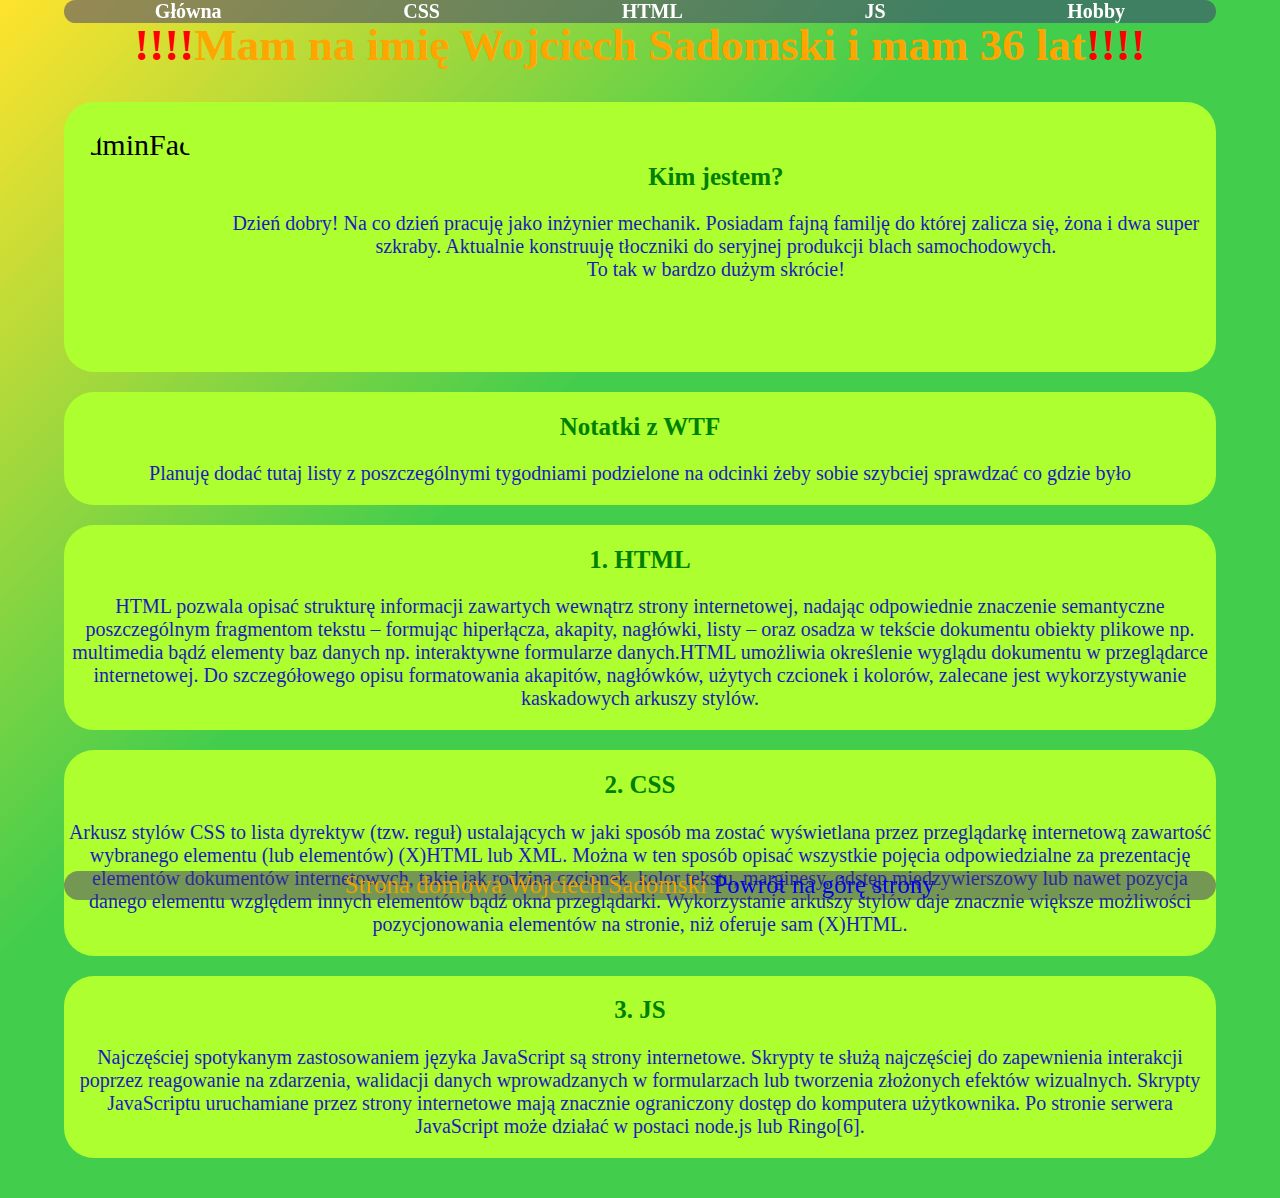
==== index.html @ d045fbbd "Updates" ====
<!doctype html><html lang="en"><head><meta charset="UTF-8"/><meta name="viewport" content="width=device-width,initial-scale=1"/><title>Wojciech Sadomski Homepage</title><link href="index.4aa84ac6.css" rel="stylesheet"></head><body><header id="navigation"><button class="hamburger hamburger--js">Menu</button><nav class="navigation navigation--js"><a class="navigation__link" href="index.html">Główna</a> <a class="navigation__link" href="szkolenie-CSS.html">CSS</a> <a class="navigation__link" href="szkolenie-HTML.html">HTML</a> <a class="navigation__link" href="szkolenie-JS.html">JS</a> <a class="navigation__link" href="Hobby.html">Hobby</a></nav></header><main><header><h1 class="global__header global-header--js">Jestem Wojciech Sadomski</h1></header><div class="section__nextToFoto"><div><img class="section__foto section__foto--js" src="img/myFace.78495615.jpg" alt="adminFace"/></div><div class="section__nextToFoto"><section class="section"><h2 class="section__header">Kim jestem?</h2><p class="section__text">Dzień dobry! Na co dzień pracuję jako inżynier mechanik. Posiadam fajną familję do której zalicza się, żona i dwa super szkraby. Aktualnie konstruuję tłoczniki do seryjnej produkcji blach samochodowych.<br/>To tak w bardzo dużym skrócie!</p></section></div></div><section class="section"><h2 class="section__header">Notatki z WTF</h2><p class="section__text section__text--js">Poniżej nauka podzielona na poszczególne dziedziny</p></section><section class="section"><a href="HTML-szkolenie.html"><h2 class="section__header">1. HTML</h2></a><p class="section__text">HTML pozwala opisać strukturę informacji zawartych wewnątrz strony internetowej, nadając odpowiednie znaczenie semantyczne poszczególnym fragmentom tekstu – formując hiperłącza, akapity, nagłówki, listy – oraz osadza w tekście dokumentu obiekty plikowe np. multimedia bądź elementy baz danych np. interaktywne formularze danych.HTML umożliwia określenie wyglądu dokumentu w przeglądarce internetowej. Do szczegółowego opisu formatowania akapitów, nagłówków, użytych czcionek i kolorów, zalecane jest wykorzystywanie kaskadowych arkuszy stylów.</p></section><section class="section"><h2 class="section__header">2. CSS</h2><p class="section__text">Arkusz stylów CSS to lista dyrektyw (tzw. reguł) ustalających w jaki sposób ma zostać wyświetlana przez przeglądarkę internetową zawartość wybranego elementu (lub elementów) (X)HTML lub XML. Można w ten sposób opisać wszystkie pojęcia odpowiedzialne za prezentację elementów dokumentów internetowych, takie jak rodzina czcionek, kolor tekstu, marginesy, odstęp międzywierszowy lub nawet pozycja danego elementu względem innych elementów bądź okna przeglądarki. Wykorzystanie arkuszy stylów daje znacznie większe możliwości pozycjonowania elementów na stronie, niż oferuje sam (X)HTML.</p></section><section class="section"><h2 class="section__header">3. JS</h2><p class="section__text">Najczęściej spotykanym zastosowaniem języka JavaScript są strony internetowe. Skrypty te służą najczęściej do zapewnienia interakcji poprzez reagowanie na zdarzenia, walidacji danych wprowadzanych w formularzach lub tworzenia złożonych efektów wizualnych. Skrypty JavaScriptu uruchamiane przez strony internetowe mają znacznie ograniczony dostęp do komputera użytkownika. Po stronie serwera JavaScript może działać w postaci node.js lub Ringo[6].</p></section></main><footer class="footer">Strona domowa Wojciech Sadomski <a href="#navigation">Powrót na górę strony</a></footer><script src="index.4aa84ac6.js"></script></body></html>
---- index.4aa84ac6.css ----
/*! normalize.css v8.0.1 | MIT License | github.com/necolas/normalize.css */html{line-height:1.15;-webkit-text-size-adjust:100%}body{margin:0}main{display:block}h1{font-size:2em;margin:.67em 0}hr{box-sizing:content-box;height:0;overflow:visible}pre{font-family:monospace,monospace;font-size:1em}a{background-color:transparent}abbr[title]{border-bottom:none;text-decoration:underline;text-decoration:underline dotted}b,strong{font-weight:bolder}code,kbd,samp{font-family:monospace,monospace;font-size:1em}small{font-size:80%}sub,sup{font-size:75%;line-height:0;position:relative;vertical-align:baseline}sub{bottom:-.25em}sup{top:-.5em}img{border-style:none}button,input,optgroup,select,textarea{font-family:inherit;font-size:100%;line-height:1.15;margin:0}button,input{overflow:visible}button,select{text-transform:none}[type=button],[type=reset],[type=submit],button{-webkit-appearance:button}[type=button]::-moz-focus-inner,[type=reset]::-moz-focus-inner,[type=submit]::-moz-focus-inner,button::-moz-focus-inner{border-style:none;padding:0}[type=button]:-moz-focusring,[type=reset]:-moz-focusring,[type=submit]:-moz-focusring,button:-moz-focusring{outline:1px dotted ButtonText}fieldset{padding:.35em .75em .625em}legend{box-sizing:border-box;color:inherit;display:table;max-width:100%;padding:0;white-space:normal}progress{vertical-align:baseline}textarea{overflow:auto}[type=checkbox],[type=radio]{box-sizing:border-box;padding:0}[type=number]::-webkit-inner-spin-button,[type=number]::-webkit-outer-spin-button{height:auto}[type=search]{-webkit-appearance:textfield;outline-offset:-2px}[type=search]::-webkit-search-decoration{-webkit-appearance:none}::-webkit-file-upload-button{-webkit-appearance:button;font:inherit}details{display:block}summary{display:list-item}[hidden],template{display:none}@-webkit-keyframes circles{0%{transform:translate(-50%,-50%) scale(1)}20%{transform:translate(-50%,-50%) scale(1.5)}30%{transform:translate(-50%,-50%) scale(.8)}70%{transform:translate(-50%,-50%) scale(1.9)}to{transform:translate(-50%,-50%) scale(1)}}@keyframes circles{0%{transform:translate(-50%,-50%) scale(1)}20%{transform:translate(-50%,-50%) scale(1.5)}30%{transform:translate(-50%,-50%) scale(.8)}70%{transform:translate(-50%,-50%) scale(1.9)}to{transform:translate(-50%,-50%) scale(1)}}.hello{position:relative;z-index:0}.hello__logo{position:relative;z-index:2020}.hello__circles{position:absolute;top:50%;left:50%;will-change:transform;width:220px;height:220px;background:rgba(0,0,0,.1);border-radius:50%;-webkit-animation:circles 20s ease-in infinite;animation:circles 20s ease-in infinite}.hello__circles:after{-webkit-animation:circles 17s ease-out infinite;animation:circles 17s ease-out infinite}.hello__circles:after,.hello__circles:before{position:absolute;top:50%;left:50%;will-change:transform;width:220px;height:220px;background:rgba(0,0,0,.1);border-radius:50%;content:"";display:block;z-index:1}.hello__circles:before{-webkit-animation:circles 20s ease-in infinite;animation:circles 20s ease-in infinite}body{background-color:#42cd4d;background-image:linear-gradient(315deg,#42cd4d 61%,#ffe32c);background-size:contain;color:#f0fff0;font-size:20px;margin:auto;padding-bottom:20px;width:90%}a{-webkit-text-decoration-line:none;text-decoration-line:none}.footer{background-color:rgba(59,49,119,.5);border-radius:15px;color:#f0a202;margin:20px auto 0;text-align:center;width:90%;font-size:25px;bottom:0;position:fixed;z-index:1000}.footer__link{text-align:right}.global__header{display:flex;justify-content:center;font-size:45px;color:orange;margin-top:20px}.global__header:after,.global__header:before{content:"!!!!";color:red}.grid{display:grid;grid-template-columns:1fr 1fr;-moz-column-gap:10px;column-gap:10px;row-gap:10px;border-radius:30px;margin-top:30px;margin-bottom:20px}.grid__header{grid-column-start:1;grid-column-end:3;font-size:25px;color:green;text-align:center;background-color:#9acd32;border-radius:30px}.grid__section{display:block;background-color:#ff0;border-radius:15px}.grid__section__foto{height:80%;width:80px;border-radius:10%;float:left;margin-left:5px}.hamburger{display:none}main{margin:60 px auto 0}.navigation{position:fixed;display:flex;justify-content:space-around;flex-wrap:wrap;background-color:rgba(59,49,119,.5);border-radius:20px;top:0;z-index:1000;font-size:20px;width:90%}.navigation__link{color:#fff;display:flex;justify-content:center;font-weight:700;-webkit-text-decoration-line:none;text-decoration-line:none}.navigation__link:hover{box-sizing:border-box;border:3px;border-style:solid}.section{display:flex;flex-direction:column;margin-top:20px;margin-bottom:20px;border-radius:30px;background-color:#adff2f;font-size:30px;color:#000;clear:both;z-index:900}.section__gallery{flex-direction:row;flex-wrap:wrap}.section__gallery,.section__header{display:flex;justify-content:center}.section__header{font-size:25px;color:green;-webkit-text-decoration-line:none;text-decoration-line:none}.section__nextToFoto{display:flex;margin-top:20px;margin-bottom:20px;border-radius:30px;background-color:#adff2f;font-size:30px;color:#000;z-index:900;max-width:100%}.section__text{text-align:center;color:#1c1abd;font-size:20px;margin-top:0}.section__foto{display:flex;flex-wrap:wrap;justify-content:center;height:250px;max-width:250px;border-radius:50%;margin:10px}.section__foto--bike{width:80%;border-radius:50px;margin:auto}.section__foto--bike:hover{border:5px;border-style:solid;border-color:rgba(0,0,255,.7);box-sizing:border-box}.section__link{color:#3795d4;-webkit-text-decoration-line:none;text-decoration-line:none;font-size:20px}.section__foto:hover{border:5px;border-style:solid;border-color:rgba(0,0,255,.7);box-sizing:border-box}.list{margin-top:0;color:#3795d4;-webkit-text-decoration-line:none;text-decoration-line:none;font-size:20px}@media screen and (max-width:768px){.global__header{font-size:25px;margin-top:60px}.hamburger{display:block;position:absolute;top:20px;right:10px}.section__nextToFoto{justify-content:center;flex-wrap:wrap}.section__foto{width:90%}.footer,.navigation{font-size:15px}.navigation{position:relative;display:none;height:60px;top:0;z-index:1000;background:none}.navigation__link{color:#fff;display:flex;font-weight:700;padding-right:60px;-webkit-text-decoration-line:none;text-decoration-line:none;text-align:center;display:block;margin:0 0 5px}.navigation--open{padding:15px;width:0;display:block}.grid{display:grid;grid-template-columns:1fr}.grid__header{grid-column-start:1;grid-column-end:2}}
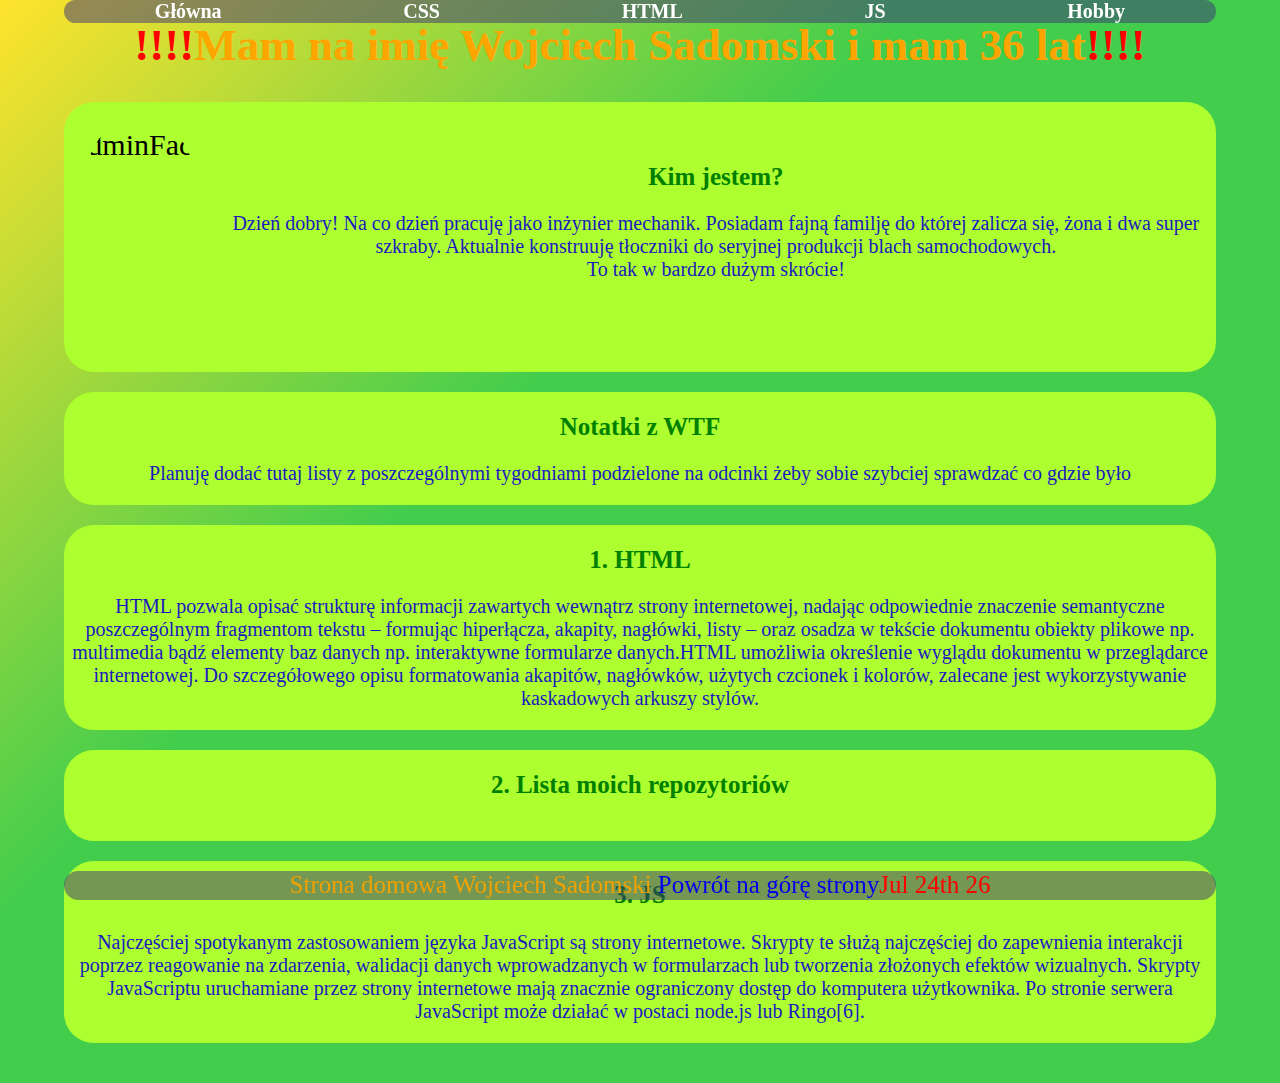
==== commit 77d3491b: "Updates" ====
--- a/index.html
+++ b/index.html
@@ -1 +1 @@
-<!doctype html><html lang="en"><head><meta charset="UTF-8"/><meta name="viewport" content="width=device-width,initial-scale=1"/><title>Wojciech Sadomski Homepage</title><link href="index.4aa84ac6.css" rel="stylesheet"></head><body><header id="navigation"><button class="hamburger hamburger--js">Menu</button><nav class="navigation navigation--js"><a class="navigation__link" href="index.html">Główna</a> <a class="navigation__link" href="szkolenie-CSS.html">CSS</a> <a class="navigation__link" href="szkolenie-HTML.html">HTML</a> <a class="navigation__link" href="szkolenie-JS.html">JS</a> <a class="navigation__link" href="Hobby.html">Hobby</a></nav></header><main><header><h1 class="global__header global-header--js">Jestem Wojciech Sadomski</h1></header><div class="section__nextToFoto"><div><img class="section__foto section__foto--js" src="img/myFace.78495615.jpg" alt="adminFace"/></div><div class="section__nextToFoto"><section class="section"><h2 class="section__header">Kim jestem?</h2><p class="section__text">Dzień dobry! Na co dzień pracuję jako inżynier mechanik. Posiadam fajną familję do której zalicza się, żona i dwa super szkraby. Aktualnie konstruuję tłoczniki do seryjnej produkcji blach samochodowych.<br/>To tak w bardzo dużym skrócie!</p></section></div></div><section class="section"><h2 class="section__header">Notatki z WTF</h2><p class="section__text section__text--js">Poniżej nauka podzielona na poszczególne dziedziny</p></section><section class="section"><a href="HTML-szkolenie.html"><h2 class="section__header">1. HTML</h2></a><p class="section__text">HTML pozwala opisać strukturę informacji zawartych wewnątrz strony internetowej, nadając odpowiednie znaczenie semantyczne poszczególnym fragmentom tekstu – formując hiperłącza, akapity, nagłówki, listy – oraz osadza w tekście dokumentu obiekty plikowe np. multimedia bądź elementy baz danych np. interaktywne formularze danych.HTML umożliwia określenie wyglądu dokumentu w przeglądarce internetowej. Do szczegółowego opisu formatowania akapitów, nagłówków, użytych czcionek i kolorów, zalecane jest wykorzystywanie kaskadowych arkuszy stylów.</p></section><section class="section"><h2 class="section__header">2. CSS</h2><p class="section__text">Arkusz stylów CSS to lista dyrektyw (tzw. reguł) ustalających w jaki sposób ma zostać wyświetlana przez przeglądarkę internetową zawartość wybranego elementu (lub elementów) (X)HTML lub XML. Można w ten sposób opisać wszystkie pojęcia odpowiedzialne za prezentację elementów dokumentów internetowych, takie jak rodzina czcionek, kolor tekstu, marginesy, odstęp międzywierszowy lub nawet pozycja danego elementu względem innych elementów bądź okna przeglądarki. Wykorzystanie arkuszy stylów daje znacznie większe możliwości pozycjonowania elementów na stronie, niż oferuje sam (X)HTML.</p></section><section class="section"><h2 class="section__header">3. JS</h2><p class="section__text">Najczęściej spotykanym zastosowaniem języka JavaScript są strony internetowe. Skrypty te służą najczęściej do zapewnienia interakcji poprzez reagowanie na zdarzenia, walidacji danych wprowadzanych w formularzach lub tworzenia złożonych efektów wizualnych. Skrypty JavaScriptu uruchamiane przez strony internetowe mają znacznie ograniczony dostęp do komputera użytkownika. Po stronie serwera JavaScript może działać w postaci node.js lub Ringo[6].</p></section></main><footer class="footer">Strona domowa Wojciech Sadomski <a href="#navigation">Powrót na górę strony</a></footer><script src="index.4aa84ac6.js"></script></body></html>+<!doctype html><html lang="pl"><head><meta charset="UTF-8"/><meta name="viewport" content="width=device-width,initial-scale=1"/><title>Wojciech Sadomski Homepage</title><meta name="Wojciech Sadomski Hompage" content="Strona służąca do testów oraz sortowania zebranej wiedzy"/><meta property="og:title" content="Wojciech Sadomski Hompage"/><meta property="og:description" content="Strona służąca do testów oraz sortowania zebranej wiedzy"/><meta property="og:url" content="https://wojciech-sadomski.github.io/homepage-webpack/"/><meta property="og:image" content="https://wojciech-sadomski.github.io/homepage-webpack/web-design-magic.jpg"/><link href="index.62ec611f.css" rel="stylesheet"></head><body><header id="navigation"><button class="hamburger hamburger--js"></button><nav class="navigation navigation--js"><a class="navigation__link" href="index.html">Główna</a> <a class="navigation__link" href="szkolenie-CSS.html">CSS</a> <a class="navigation__link" href="szkolenie-HTML.html">HTML</a> <a class="navigation__link" href="szkolenie-JS.html">JS</a> <a class="navigation__link" href="Hobby.html">Hobby</a></nav></header><main><header><h1 class="global__header global-header--js">Jestem Wojciech Sadomski</h1></header><div class="section__nextToFoto"><div><img class="section__foto section__foto--js" src="img/myFace.78495615.jpg" alt="adminFace"/></div><div class="section__nextToFoto"><section class="section"><h2 class="section__header">Kim jestem?</h2><p class="section__text">Dzień dobry! Na co dzień pracuję jako inżynier mechanik. Posiadam fajną familję do której zalicza się, żona i dwa super szkraby. Aktualnie konstruuję tłoczniki do seryjnej produkcji blach samochodowych.<br/>To tak w bardzo dużym skrócie!</p></section></div></div><section class="section"><h2 class="section__header">Notatki z WTF</h2><p class="section__text section__text--js">Poniżej poszczególne etapy mojej nauki oraz moje dotychczasowe dokonania</p></section><section class="section"><a href="HTML-szkolenie.html"><h2 class="section__header">1. HTML</h2></a><p class="section__text">HTML pozwala opisać strukturę informacji zawartych wewnątrz strony internetowej, nadając odpowiednie znaczenie semantyczne poszczególnym fragmentom tekstu – formując hiperłącza, akapity, nagłówki, listy – oraz osadza w tekście dokumentu obiekty plikowe np. multimedia bądź elementy baz danych np. interaktywne formularze danych.HTML umożliwia określenie wyglądu dokumentu w przeglądarce internetowej. Do szczegółowego opisu formatowania akapitów, nagłówków, użytych czcionek i kolorów, zalecane jest wykorzystywanie kaskadowych arkuszy stylów.</p></section><section class="section"><h2 class="section__header">2. Lista moich repozytoriów</h2><ul class="section__text--list section__text--list--js"></ul></section><section class="section"><h2 class="section__header">3. JS</h2><p class="section__text">Najczęściej spotykanym zastosowaniem języka JavaScript są strony internetowe. Skrypty te służą najczęściej do zapewnienia interakcji poprzez reagowanie na zdarzenia, walidacji danych wprowadzanych w formularzach lub tworzenia złożonych efektów wizualnych. Skrypty JavaScriptu uruchamiane przez strony internetowe mają znacznie ograniczony dostęp do komputera użytkownika. Po stronie serwera JavaScript może działać w postaci node.js lub Ringo[6].</p></section></main><footer class="footer">Strona domowa Wojciech Sadomski <a href="#navigation">Powrót na górę strony</a><p class="clock clock--js"></p></footer><script src="index.62ec611f.js"></script></body></html>--- a/index.62ec611f.css
+++ b/index.62ec611f.css
@@ -0,0 +1 @@
+/*! normalize.css v8.0.1 | MIT License | github.com/necolas/normalize.css */html{line-height:1.15;-webkit-text-size-adjust:100%}body{margin:0}main{display:block}h1{font-size:2em;margin:.67em 0}hr{box-sizing:content-box;height:0;overflow:visible}pre{font-family:monospace,monospace;font-size:1em}a{background-color:transparent}abbr[title]{border-bottom:none;text-decoration:underline;text-decoration:underline dotted}b,strong{font-weight:bolder}code,kbd,samp{font-family:monospace,monospace;font-size:1em}small{font-size:80%}sub,sup{font-size:75%;line-height:0;position:relative;vertical-align:baseline}sub{bottom:-.25em}sup{top:-.5em}img{border-style:none}button,input,optgroup,select,textarea{font-family:inherit;font-size:100%;line-height:1.15;margin:0}button,input{overflow:visible}button,select{text-transform:none}[type=button],[type=reset],[type=submit],button{-webkit-appearance:button}[type=button]::-moz-focus-inner,[type=reset]::-moz-focus-inner,[type=submit]::-moz-focus-inner,button::-moz-focus-inner{border-style:none;padding:0}[type=button]:-moz-focusring,[type=reset]:-moz-focusring,[type=submit]:-moz-focusring,button:-moz-focusring{outline:1px dotted ButtonText}fieldset{padding:.35em .75em .625em}legend{box-sizing:border-box;color:inherit;display:table;max-width:100%;padding:0;white-space:normal}progress{vertical-align:baseline}textarea{overflow:auto}[type=checkbox],[type=radio]{box-sizing:border-box;padding:0}[type=number]::-webkit-inner-spin-button,[type=number]::-webkit-outer-spin-button{height:auto}[type=search]{-webkit-appearance:textfield;outline-offset:-2px}[type=search]::-webkit-search-decoration{-webkit-appearance:none}::-webkit-file-upload-button{-webkit-appearance:button;font:inherit}details{display:block}summary{display:list-item}[hidden],template{display:none}.section{display:flex;flex-direction:column;margin-top:20px;margin-bottom:20px;border-radius:30px;background-color:#adff2f;font-size:30px;color:#000;clear:both;z-index:900}.section__gallery{flex-direction:row;flex-wrap:wrap}.section__gallery,.section__header{display:flex;justify-content:center}.section__header{font-size:25px;color:green;-webkit-text-decoration-line:none;text-decoration-line:none}.section__nextToFoto{display:flex;margin-top:20px;margin-bottom:20px;border-radius:30px;background-color:#adff2f;font-size:30px;color:#000;z-index:900;max-width:100%}.section__text{text-align:center}.section__text,.section__text--list{color:#1c1abd;font-size:20px;margin-top:0}.section__text--list{text-align:left;-webkit-text-decoration-line:none;text-decoration-line:none}.section__foto{display:flex;flex-wrap:wrap;justify-content:center;height:250px;max-width:250px;border-radius:50%;margin:10px}.section__foto--bike{width:80%;border-radius:50px;margin:auto}.section__foto--bike:hover{border:5px;border-style:solid;border-color:rgba(0,0,255,.7);box-sizing:border-box}.section__link{color:#3795d4;-webkit-text-decoration-line:none;text-decoration-line:none;font-size:20px}.section__foto:hover{border:5px;border-style:solid;border-color:rgba(0,0,255,.7);box-sizing:border-box}@media screen and (max-width:768px){.section__nextToFoto{justify-content:center;flex-wrap:wrap}.section__foto{width:90%}}.grid{display:grid;grid-template-columns:1fr 1fr;-moz-column-gap:10px;column-gap:10px;row-gap:10px;border-radius:30px;margin-top:30px;margin-bottom:20px}.grid__header{grid-column-start:1;grid-column-end:3;font-size:25px;color:green;text-align:center;background-color:#ff0;border-radius:30px}.grid__section{display:block;background-color:#ff0;border-radius:15px}.grid__section__foto{height:80%;width:80px;border-radius:10%;float:left;margin-left:5px}@media screen and (max-width:768px){.grid{display:grid;grid-template-columns:1fr}.grid__header{grid-column-start:1;grid-column-end:2}}body{background-color:#2cabdd;background-image:linear-gradient(315deg,#42cd4d 61%,#ffe32c);background-size:contain;color:#f0fff0;font-size:20px;margin:auto;padding-bottom:20px;width:90%}a{-webkit-text-decoration-line:none;text-decoration-line:none}.clock{display:inline-block;color:red;margin:0}.footer{background-color:rgba(59,49,119,.5);border-radius:15px;color:#f0a202;margin:20px auto 0;text-align:center;width:90%;font-size:25px;bottom:0;position:fixed;z-index:1000}.footer__link{text-align:right}.global__header{display:flex;justify-content:center;font-size:45px;color:orange;margin-top:20px}.global__header:after,.global__header:before{content:"!!!!";color:red}.hamburger{display:none}main{margin:60 px auto 0}.navigation{position:fixed;display:flex;justify-content:space-around;flex-wrap:wrap;background-color:rgba(59,49,119,.5);border-radius:20px;top:0;z-index:1000;font-size:20px;width:90%}.navigation__link{color:#fff;display:flex;justify-content:center;font-weight:700;-webkit-text-decoration-line:none;text-decoration-line:none}.navigation__link:hover{box-sizing:border-box;border:3px;border-style:solid}.list{margin-top:0;color:#3795d4;-webkit-text-decoration-line:none;text-decoration-line:none;font-size:20px}@media screen and (max-width:768px){.global__header{font-size:25px;margin-top:60px}.hamburger{display:block;width:30px;height:21px;background:transparent;border:0;border-top:3px solid green;position:absolute;top:10px;right:15px}.hamburger:after{transform:translateY(10px)}.hamburger:after,.hamburger:before{content:"";position:absolute;top:0;left:0;width:100%;border-top:3px solid green}.hamburger:before{transform:translateY(23px)}.footer,.navigation{font-size:15px}.navigation{position:relative;display:none;height:60px;top:0;z-index:1000;background:none}.navigation__link{color:#fff;display:flex;font-weight:700;padding-right:60px;-webkit-text-decoration-line:none;text-decoration-line:none;text-align:center;display:block;margin:0 0 5px}.navigation--open{padding:15px;width:0;display:block}}